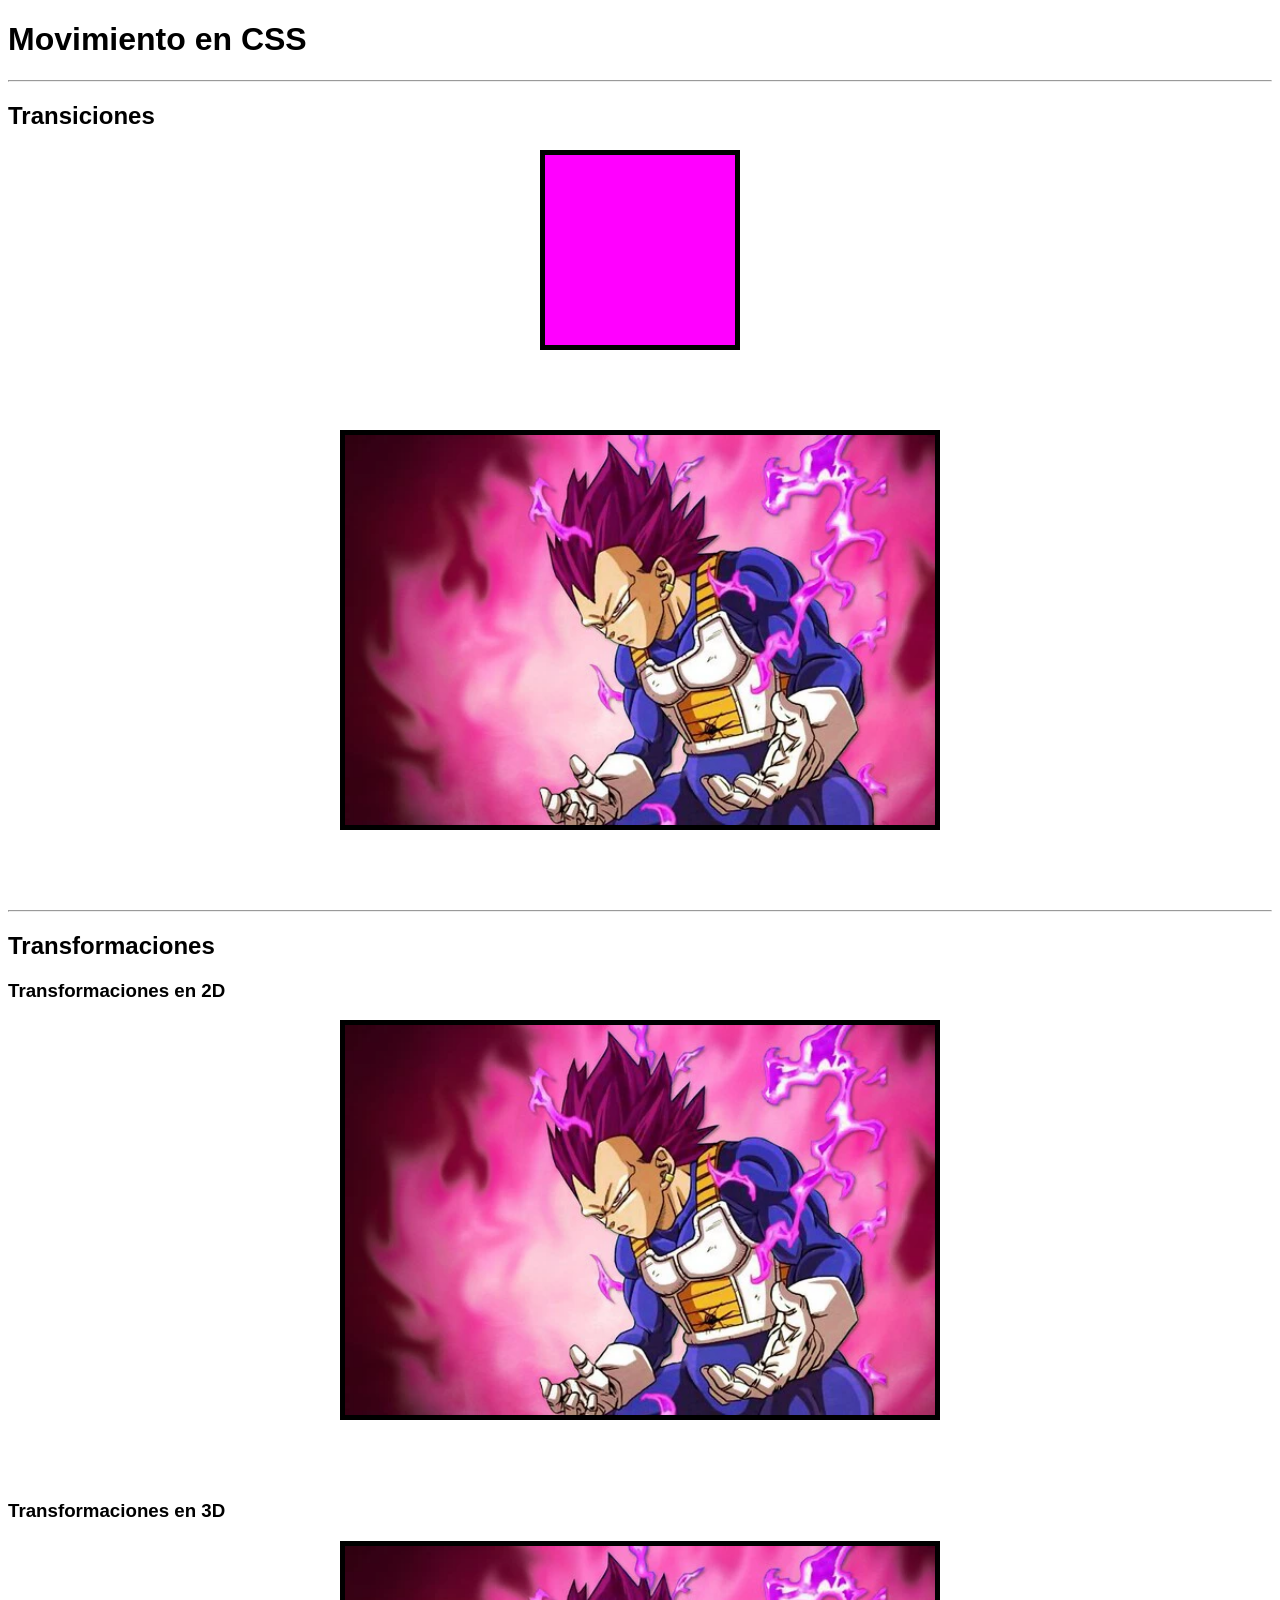
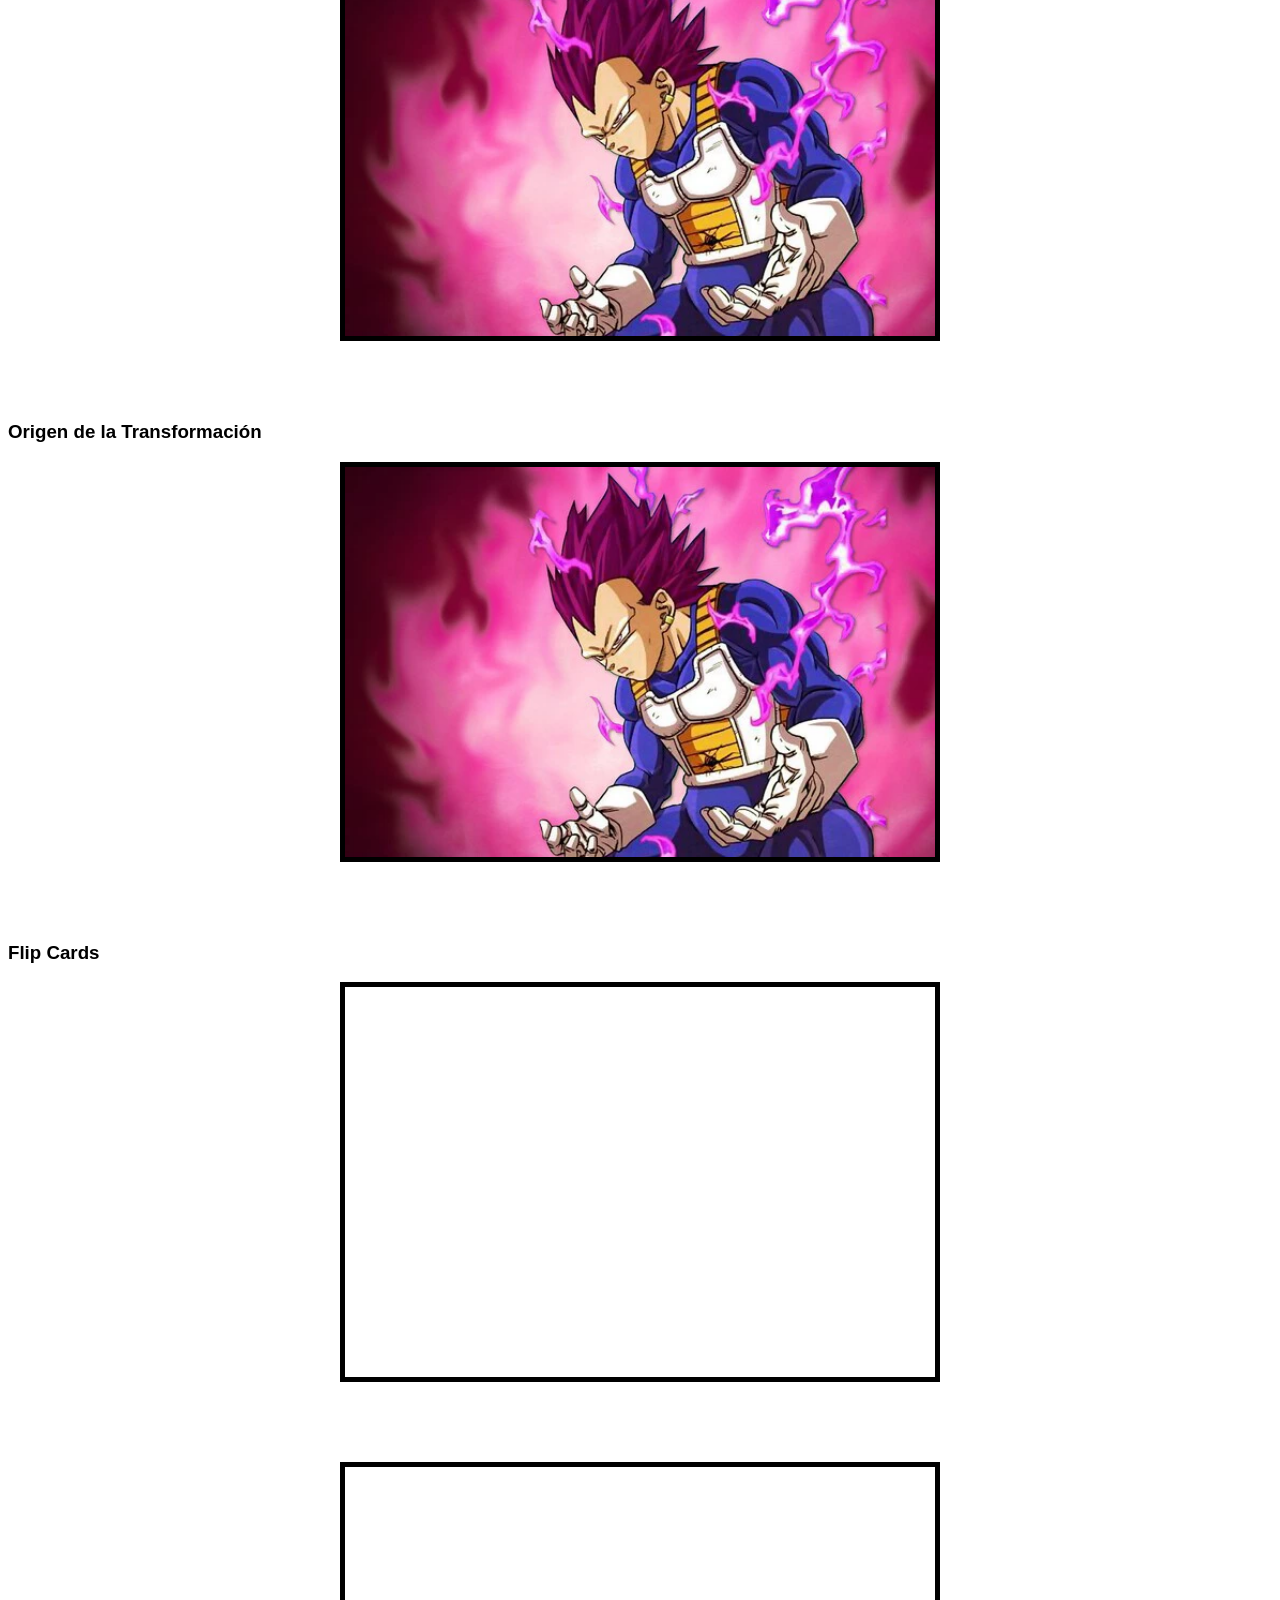
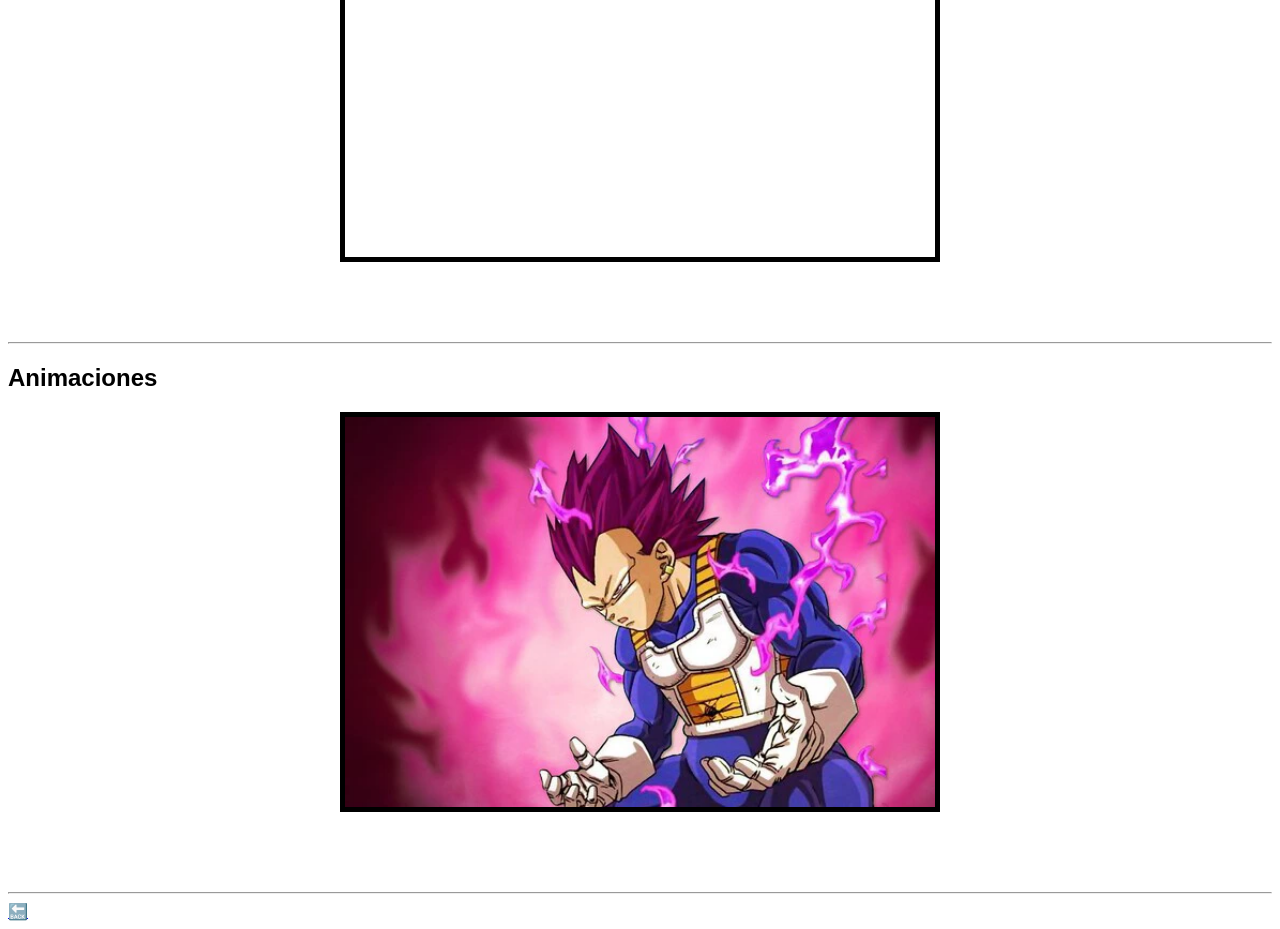
==== motion.html @ 309acba1 "Working with CSS transitions and transformations" ====
<!DOCTYPE html>
<html lang="es">
  <head>
    <meta charset="UTF-8" />
    <meta name="viewport" content="width=device-width, initial-scale=1.0" />
    <title>Movimiento en CSS</title>
    <link rel="stylesheet" href="css/motion.css" />
  </head>
  <body>
    <h1>Movimiento en CSS</h1>
    <hr />
    <section class="transitions">
      <h2>Transiciones</h2>
      <div class="box"></div>
      <article class="card">
        <img src="assets/650_1200.webp" alt="Vegeta" />
      </article>
    </section>
    <hr />
    <section class="transforms">
      <h2>Transformaciones</h2>
      <h3>Transformaciones en 2D</h3>
      <article class="card transform-2d">
        <img src="assets/650_1200.webp" alt="Vegeta" />
      </article>
      <h3>Transformaciones en 3D</h3>
      <article class="card transform-3d">
        <img src="assets/650_1200.webp" alt="Vegeta" />
      </article>
      <h3>Origen de la Transformación</h3>
      <article class="card transform-origin">
        <img src="assets/650_1200.webp" alt="Vegeta" />
      </article>
      <h3>Flip Cards</h3>
      <article class="flip-card-1">
        <div class="flip-face flip-front">
          <img src="assets/650_1200.webp" alt="Vegeta" />
        </div>
        <div class="flip-face flip-back">
          <img
            src="assets/dragon-ball-majin-vegeta-super-saiyan-3-totalmente-oficial-fue-creado-toyotaro-2415529.webp"
            alt="Majin Vegeta"
          />
        </div>
      </article>
      <article class="flip-card-2">
        <div class="flip-face flip-front">
          <img src="assets/650_1200.webp" alt="Vegeta" />
        </div>
        <div class="flip-face flip-back">
          <img
            src="assets/dragon-ball-majin-vegeta-super-saiyan-3-totalmente-oficial-fue-creado-toyotaro-2415529.webp"
            alt="Majin Vegeta"
          />
        </div>
      </article>
    </section>
    <hr />
    <section class="animations">
      <h2>Animaciones</h2>
      <article class="card my-animation">
        <img src="assets/650_1200.webp" alt="Vegeta" />
      </article>
    </section>
    <hr />
    <a href="index.html">🔙</a>
  </body>
</html>
---- css/motion.css ----
html {
  box-sizing: border-box;
  font-family: sans-serif;
  font-size: 16px;
}
*,
*::after,
*::before {
  box-sizing: inherit;
}

.box {
  border: thick solid black;
  margin-left: auto;
  margin-right: auto;
  margin-bottom: 5rem;
  width: 200px;
  height: 200px;
}

.card {
  border: thick solid black;
  margin-left: auto;
  margin-right: auto;
  margin-bottom: 5rem;
  width: 600px;
  height: 400px;
}

.card img {
  width: 100%;
  height: 100%;
  object-fit: cover;
  object-position: 0 50%;
}

.transitions .box {
  background-color: magenta;
  transition-property: background-color;
  transition-duration: 500ms;
  transition-timing-function: ease;
  transition-delay: 0.5s;
  transition: border-color 2s linear 1s;
  transition: all 2s ease-in-out 250ms;
}

.transitions .box:hover {
  background-color: cyan;
  border-color: red;
  border-radius: 2rem;
}

.transitions .card {
  transition: opacity 1s ease-out, border-color 3s steps(3),
    filter 2s ease-in 1s;
}

.transitions .card:hover {
  opacity: 75;
  border-color: orchid;
  filter: blur(0.15rem);
  box-shadow: 1rem 1 rem 2 rem 0.5rem black;
}

.transform-2d img {
  transition: transform 2s ease-in-out;
}

.transform-2d img:hover {
  transform: translate(-4rem, 4rem);
  transform: scale(1.5, 1.5);
  transform: rotate(360deg);
  /* transform: skew(); */
  /* transform: matrix(1, 2, 2, 1, 20, 10); */
}

.transform-3d img {
  transition: transform 2s ease-in-out;
}

.transform-3d img:hover {
  transform: perspective(10rem) translateZ(-4rem);
  transform: perspective(10rem) rotateX(60deg);
}

.transform-origin img {
  transition: transform 2s ease-in-out;
  transform-origin: 0 0;
}

.transform-origin img:hover {
  transform: rotate(360deg);
}

.flip-card-1,
.flip-card-2 {
  border: thick solid black;
  margin-left: auto;
  margin-right: auto;
  margin-bottom: 5rem;
  width: 600px;
  height: 400px;
  position: relative;
  cursor: pointer;
  transition: transform 1s ease-in-out;
  perspective: 10rem;
  transform-style: preserve-3d;
}

.flip-card-1 img,
.flip-card-2 img {
  width: 100%;
  height: 100%;
  object-fit: cover;
  object-position: 0 50%;
}

.flip-card-1:hover {
  transform: rotateY(180deg);
}

.flip-card-2:hover {
  transform: rotateX(-100%) rotateY(180deg);
}

.flip-face {
  position: absolute;
  width: 100%;
  height: 100%;
  backface-visibility: hidden;
}
.flip-front {
  transform: rotateY(0);
}
.flip-back {
  transform: rotateY(180deg);
}

.flip-card-2 {
  transform-origin: center right;
}
/* la card 2 no me salió */

@keyframes myAwesomeAnimation {
}

.my-animation {
  animation-name: myAwesomeAnimation;
  animation-duration: 3s;
}
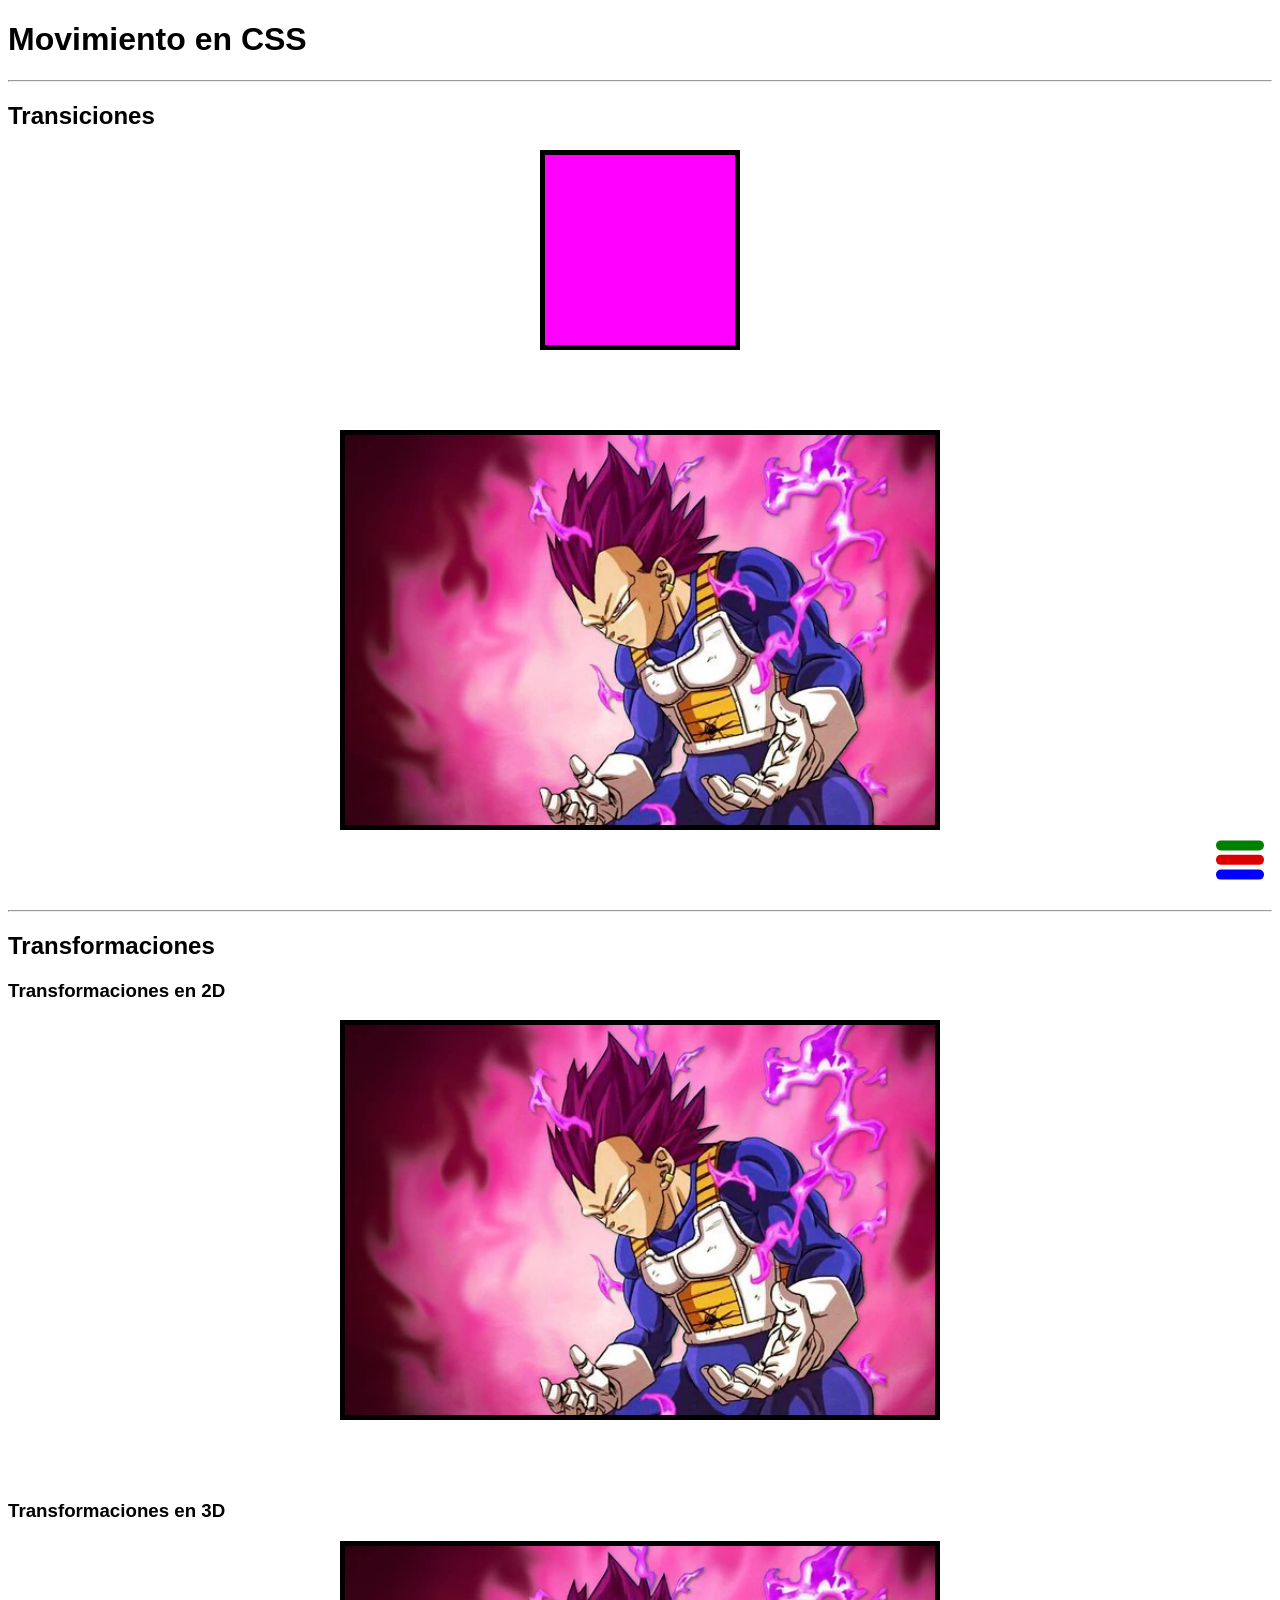
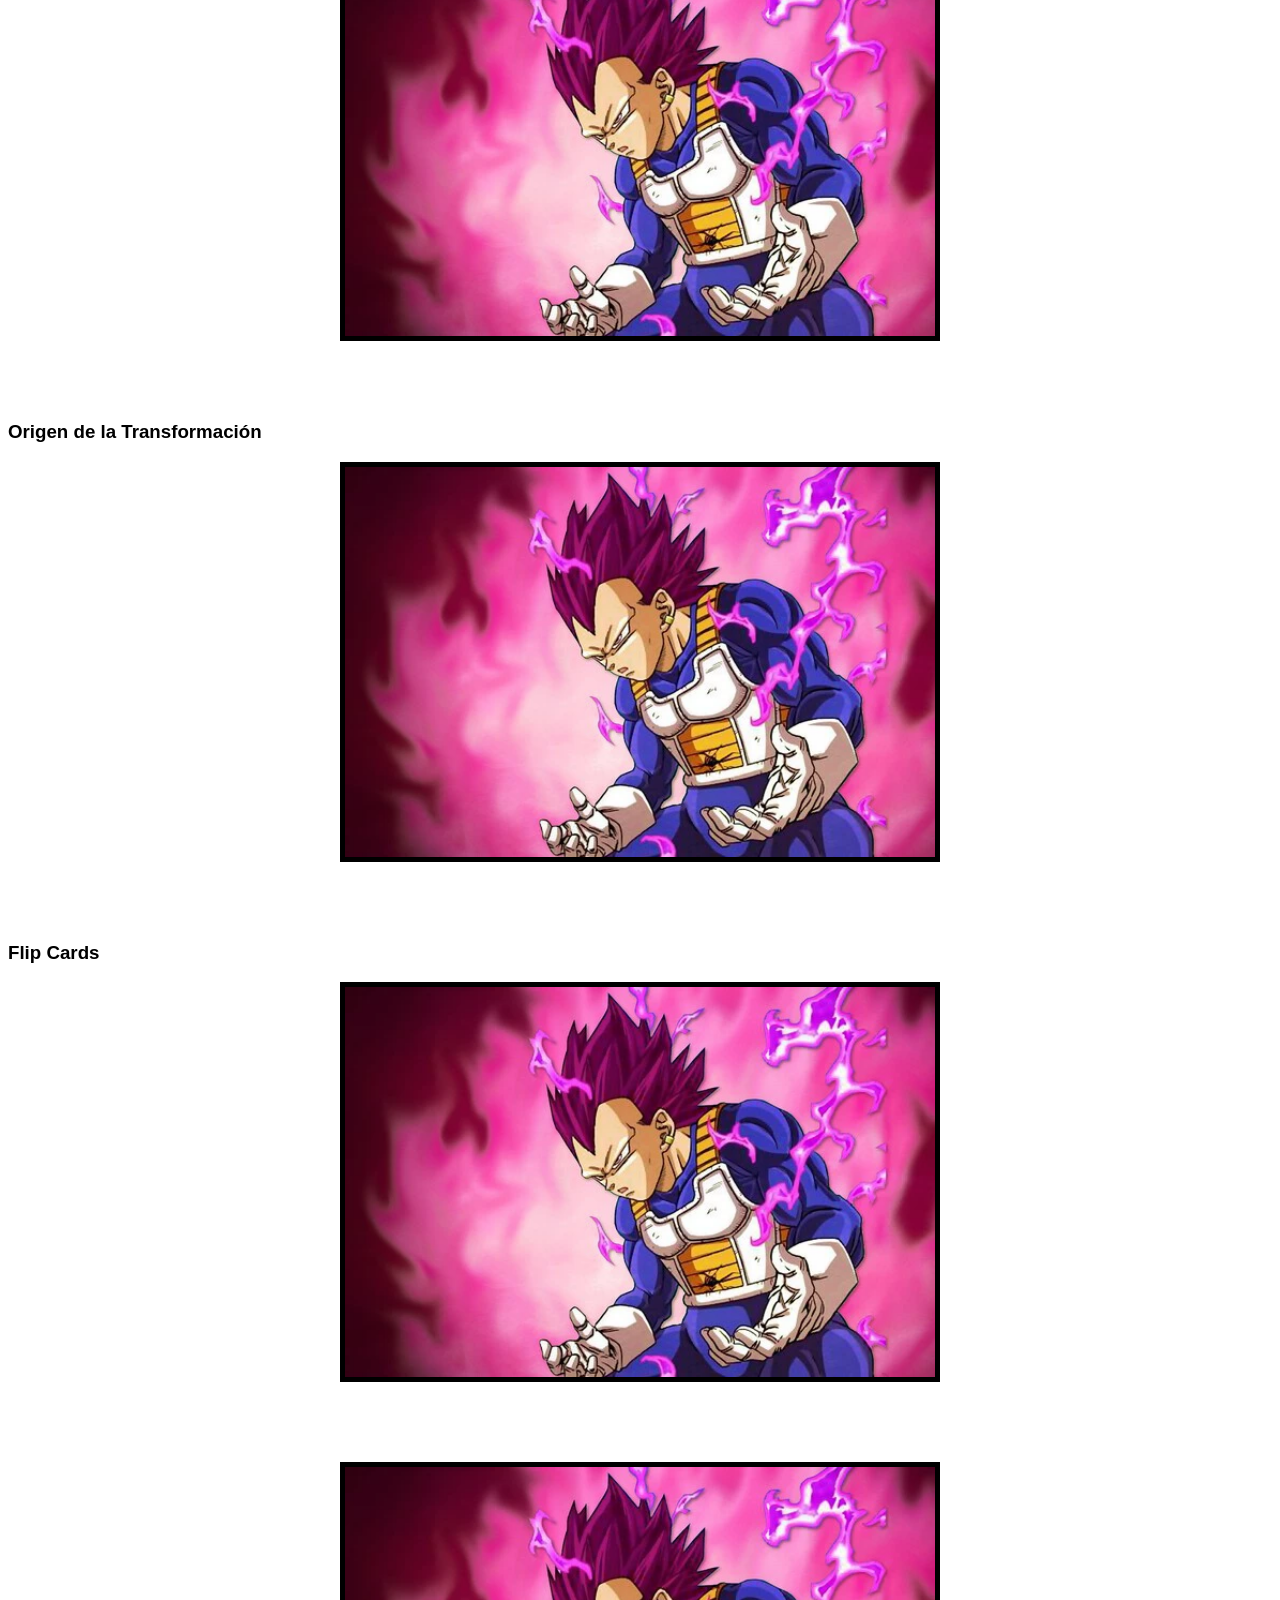
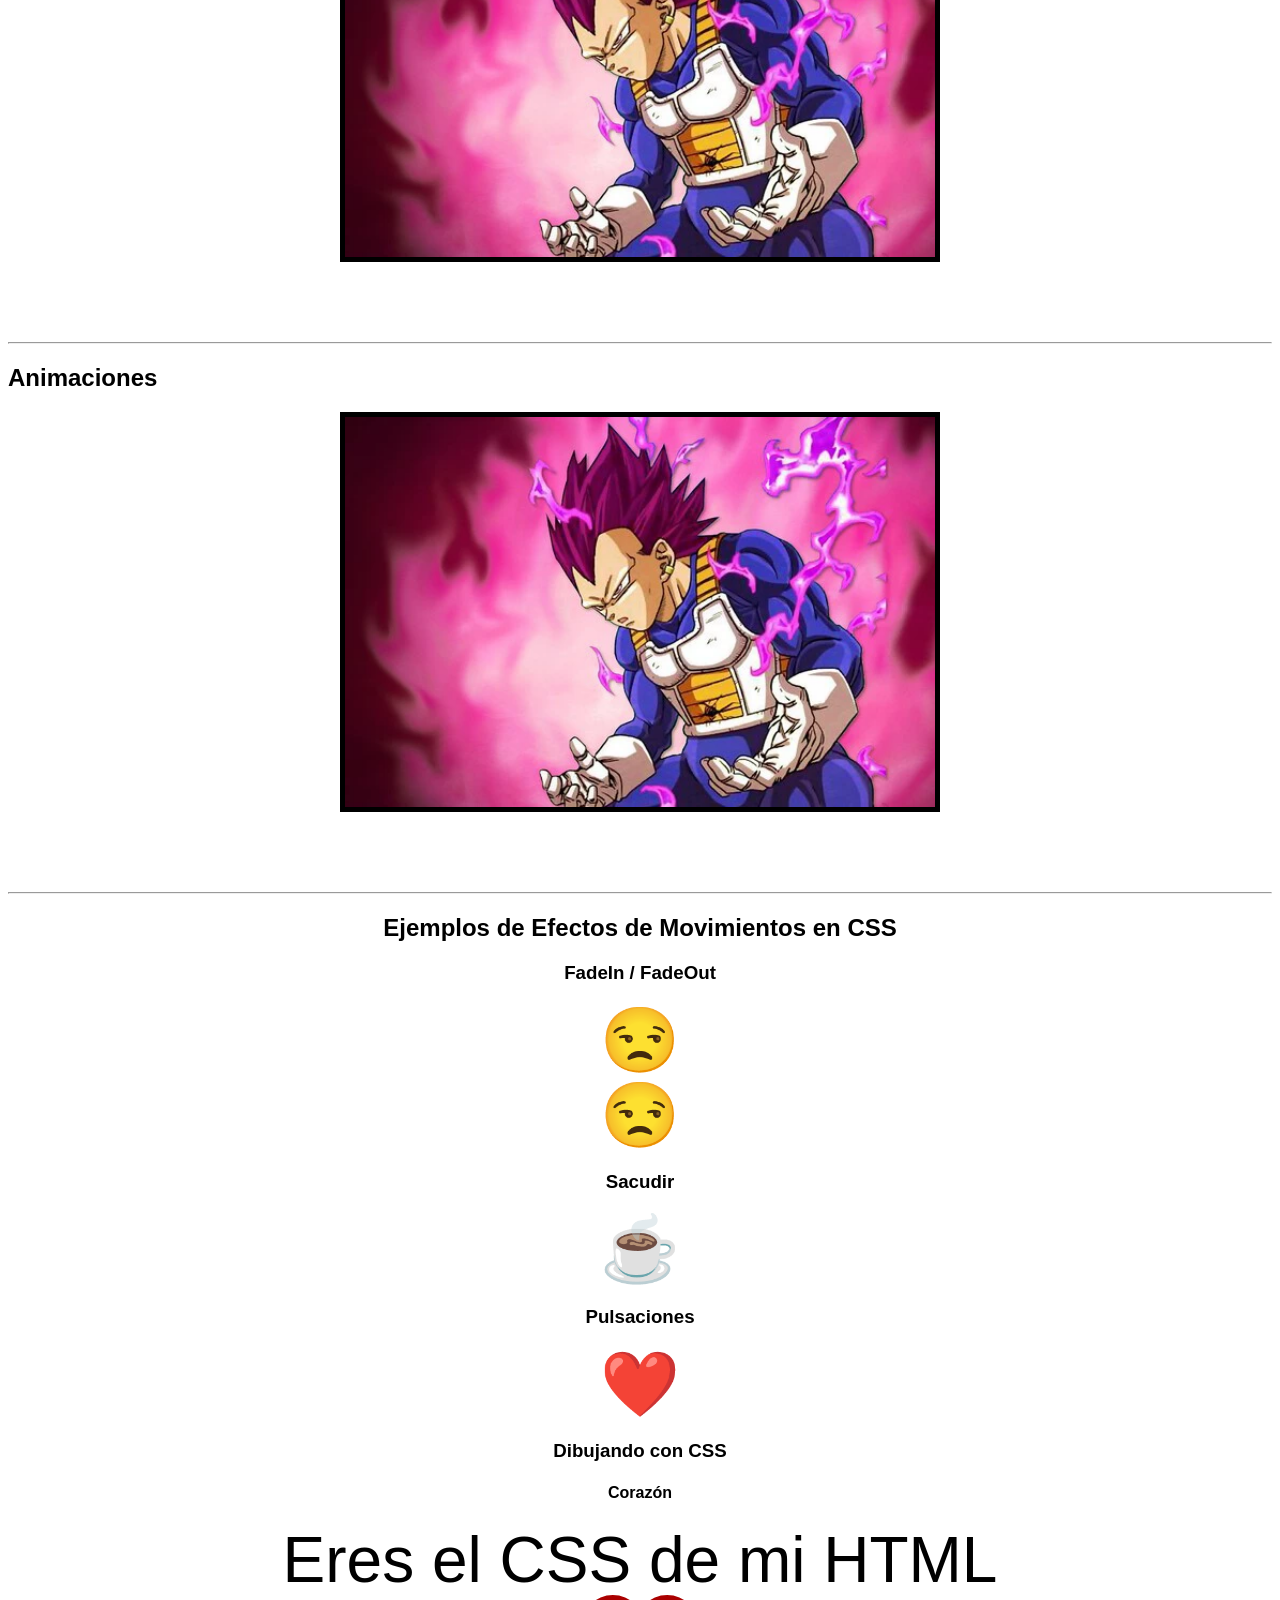
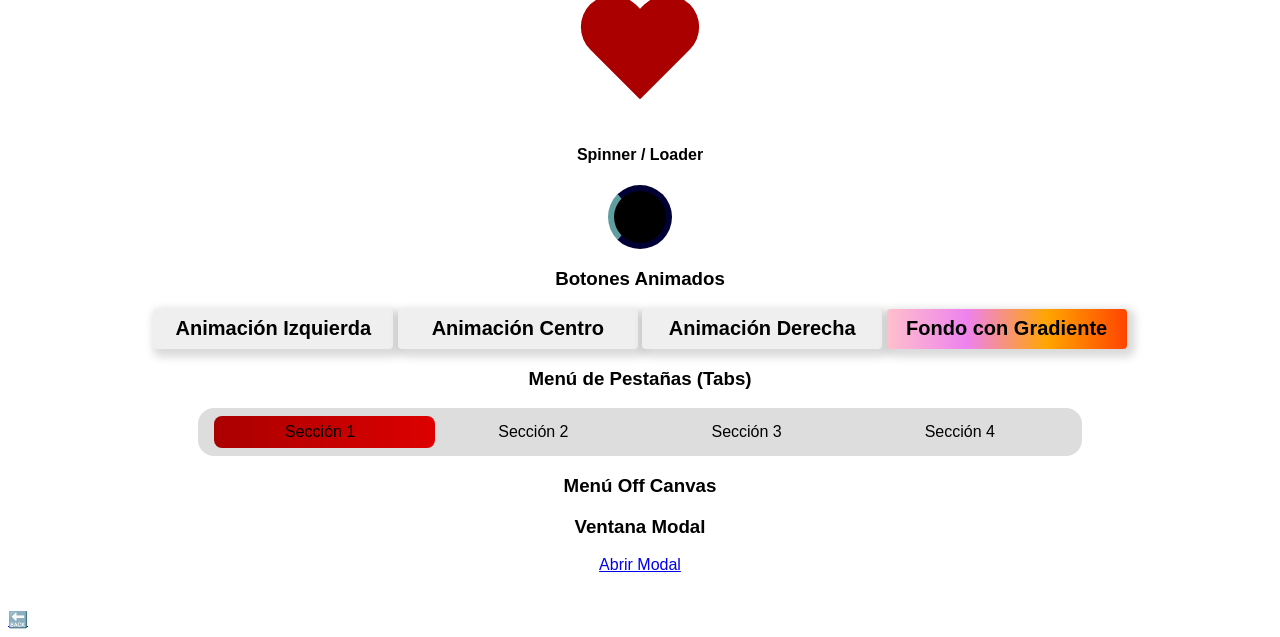
==== commit c6a95b00: "Finish Practice CSS" ====
--- a/motion.html
+++ b/motion.html
@@ -63,6 +63,74 @@
       </article>
     </section>
     <hr />
+    <section class="motion-examples">
+      <h2>Ejemplos de Efectos de Movimientos en CSS</h2>
+      <h3>FadeIn / FadeOut</h3>
+      <div class="fade-in">😒</div>
+      <div class="fade-out">😒</div>
+      <h3>Sacudir</h3>
+      <div class="shake">☕</div>
+      <h3>Pulsaciones</h3>
+      <div class="pulse">❤️</div>
+      <h3>Dibujando con CSS</h3>
+      <h4>Corazón</h4>
+      <div class="pulse">Eres el CSS de mi HTML</div>
+      <div class="heart"></div>
+      <h4>Spinner / Loader</h4>
+      <div class="spinner"></div>
+      <h3>Botones Animados</h3>
+      <button class="btn anim-bottom to-left">Animación Izquierda</button>
+      <button class="btn anim-bottom to-center">Animación Centro</button>
+      <button class="btn anim-bottom to-right">Animación Derecha</button>
+      <button class="btn anim-bg-gradient">Fondo con Gradiente</button>
+      <h3>Menú de Pestañas (Tabs)</h3>
+      <nav class="tabs-menu">
+        <input type="radio" id="tab-1" name="tabs" />
+        <label for="tab-1">Sección 1</label>
+        <input type="radio" id="tab-2" name="tabs" />
+        <label for="tab-2">Sección 2</label>
+        <input type="radio" id="tab-3" name="tabs" />
+        <label for="tab-3">Sección 3</label>
+        <input type="radio" id="tab-4" name="tabs" />
+        <label for="tab-4">Sección 4</label>
+        <div class="tab-bg-cover"></div>
+      </nav>
+      <h3>Menú Off Canvas</h3>
+      <input type="checkbox" class="off-canvas-btn" />
+      <label class="off-canvas-burger"></label>
+      <nav class="off-canvas-menu">
+        <div class="off-canvas-menu-container">
+          <a href="#" class="off-canvas-link">Sección 1</a>
+          <a href="#" class="off-canvas-link">Sección 2</a>
+          <a href="#" class="off-canvas-link">Sección 3</a>
+          <a href="#" class="off-canvas-link">Sección 4</a>
+          <a href="#" class="off-canvas-link">Sección 5</a>
+        </div>
+      </nav>
+      <h3>Ventana Modal</h3>
+      <a href="#modal-1">Abrir Modal</a>
+      <article id="modal-1" class="modal">
+        <div class="modal-container">
+          <a href="#cerrar" class="modal-close">X</a>
+          <h2>Esto es una Ventana Modal</h2>
+          <p>
+            Lorem ipsum dolor sit amet consectetur adipisicing elit. Cum eaque
+            asperiores sint esse iusto, magnam beatae velit ducimus, eveniet,
+            sunt doloribus vel ipsum odio exercitationem aperiam perferendis
+            numquam! Soluta, eos.
+          </p>
+          <ul>
+            <li><a href="">Enlace</a></li>
+            <li><a href="">Enlace</a></li>
+            <li><a href="">Enlace</a></li>
+            <li><a href="">Enlace</a></li>
+            <li><a href="">Enlace</a></li>
+            <li><a href="">Enlace</a></li>
+          </ul>
+        </div>
+      </article>
+    </section>
+    <br /><br />
     <a href="index.html">🔙</a>
   </body>
 </html>
--- a/css/motion.css
+++ b/css/motion.css
@@ -142,9 +142,413 @@
 /* la card 2 no me salió */
 
 @keyframes myAwesomeAnimation {
+  from {
+    opacity: 0;
+    transform: translateX(0);
+  }
+  to {
+    opacity: 1;
+    transform: translateX(50%);
+  }
 }
 
 .my-animation {
   animation-name: myAwesomeAnimation;
   animation-duration: 3s;
-}
+  animation-delay: 1.5s;
+  animation-iteration-count: infinite;
+  animation-direction: alternate;
+}
+
+.motion-examples {
+  text-align: center;
+}
+
+@keyframes fadein {
+  0% {
+    opacity: 0;
+  }
+  100% {
+    opacity: 1;
+  }
+}
+
+.fade-in {
+  font-size: 5vw;
+  animation: fadein 2s linear infinite alternate;
+}
+
+@keyframes fadeout {
+  0% {
+    opacity: 0;
+  }
+  100% {
+    opacity: 1;
+  }
+}
+
+.fade-out {
+  font-size: 5vw;
+  animation: fadeout 2s linear infinite alternate;
+}
+
+@keyframes shake {
+  10%,
+  90% {
+    transform: translate(-1px 0);
+  }
+  20%,
+  80% {
+    transform: translate(2px 0);
+  }
+  30%,
+  50%,
+  70% {
+    transform: translate(-4px 0);
+  }
+  40%,
+  60% {
+    transform: translate(4px 0);
+  }
+}
+
+.shake:hover {
+  animation: shake 1s cubic-bezier(0.36, 0.07, 0.19, 0.97) both;
+  transform: translate(0, 0);
+}
+
+.shake {
+  font-size: 5vw;
+  cursor: pointer;
+}
+/* } no salio */
+
+@keyframes pulse {
+  0% {
+    transform: scale(1.1);
+  }
+  50% {
+    transform: scale(0.8);
+  }
+  100% {
+    transform: scale(1);
+  }
+}
+
+.pulse {
+  font-size: 5vw;
+  animation: pulse 1s linear infinite;
+}
+
+.heart {
+  position: relative;
+  margin-left: auto;
+  margin-right: auto;
+  width: 10vw;
+  height: 10vw;
+  animation: pulse 1s infinite;
+}
+
+.heart::after,
+.heart::before {
+  position: absolute;
+  content: "";
+  left: 5vw;
+  top: 0;
+  width: 5vw;
+  height: 8vw;
+  background-color: #a00;
+  transform: rotate(-45deg);
+  transform-origin: 0 100%;
+  border-radius: 5vw 5vw 0 0;
+}
+
+.heart::after {
+  left: 0;
+  transform: rotate(45deg);
+  transform-origin: 100% 100%;
+}
+
+@keyframes spinner {
+  0% {
+    transform: rotate(0deg);
+  }
+  100% {
+    transform: rotate(360deg);
+  }
+}
+
+.spinner {
+  background-color: black;
+  width: 5vw;
+  height: 5vw;
+  margin-left: auto;
+  margin-right: auto;
+  border-radius: 50%;
+  border: 0.5vw solid #000035;
+  border-left-color: cadetblue;
+  animation: spinner 1s ease-out infinite;
+}
+
+.btn {
+  position: relative;
+  border: none;
+  border-radius: 0.25rem;
+  padding: 0.2rem;
+  width: 15rem;
+  height: 2.5rem;
+  font-size: 1.25rem;
+  font-weight: bold;
+  cursor: pointer;
+  overflow: hidden;
+  box-shadow: 0.25rem 0.25rem 0.5rem 0.25rem rgb(0, 0, 0, 0.15);
+}
+
+.anim-bottom::after {
+  content: "";
+  position: absolute;
+  bottom: 0;
+  width: 0;
+  height: 0.25rem;
+  background-color: #d00;
+  transition: with 0.5s ease, left 0.5s ease, right 0.5s ease;
+}
+
+.anim-bottom:hover::after {
+  width: 100%;
+}
+
+.to-left::after {
+  left: 0;
+}
+
+.to-center::after {
+  left: 50%;
+}
+
+.to-center:hover:after {
+  left: 0;
+}
+
+.to-right::after {
+  right: 0;
+}
+
+.anim-bg-gradient {
+  background-image: linear-gradient(to right, pink, violet, orange, orangered);
+}
+
+.tabs-menu {
+  position: relative;
+  margin-left: auto;
+  margin-right: auto;
+  background-color: #ddd;
+  padding: 1rem;
+  width: 70%;
+  height: 3rem;
+  display: flex;
+  justify-content: space-between;
+  align-items: center;
+  border-radius: 1rem;
+}
+
+.tabs-menu input[type="radio"] {
+  display: none;
+}
+
+.tabs-menu label {
+  position: relative;
+  z-index: 1;
+  width: calc(100% / 4);
+  text-align: center;
+  cursor: pointer;
+}
+
+.tabs-menu label:hover {
+  color: #fff;
+}
+
+.tabs-menu input[type="radio"]:checked + label {
+  color: #fff;
+}
+
+.tab-bg-cover {
+  position: absolute;
+  width: calc(100% / 4);
+  height: 2rem;
+  border-radius: 0.5rem;
+  background-image: linear-gradient(90deg, #a00, #d00);
+  transition: transform 3.5s ease-in-out;
+}
+
+#tab-1:checked ~ .tab-bg-hover {
+  transform: translateX(0);
+}
+#tab-2:checked ~ .tab-bg-hover {
+  transform: translateX(100%);
+}
+#tab-3:checked ~ .tab-bg-hover {
+  transform: translateX(200%);
+}
+#tab-4:checked ~ .tab-bg-hover {
+  transform: translateX(300%);
+}
+/* no salio */
+
+.off-canvas-btn {
+  position: fixed;
+  bottom: 1rem;
+  right: 1rem;
+  z-index: 999;
+  width: 3rem;
+  height: 3rem;
+  cursor: pointer;
+  opacity: 0;
+}
+
+.off-canvas-burger {
+  position: fixed;
+  bottom: 1rem;
+  right: 1rem;
+  z-index: 998;
+  width: 3rem;
+  height: 0.6rem;
+  background-color: #d00;
+  border-radius: 0.3rem;
+  transform: rotate(0) translate(0, -1.2rem);
+  transform-origin: top left;
+  transition: transform 0.5seg ease, background-color 0.5seg ease;
+}
+
+.off-canvas-burger::before,
+.off-canvas-burger::after {
+  content: "";
+  display: block;
+  width: 100%;
+  height: 0.6rem;
+  background-color: #d00;
+  border-radius: 0.3rem;
+  transition: transform 0.5seg ease;
+}
+
+.off-canvas-burger::before {
+  transform: rotate(0deg) translate(0, -0.9rem);
+  background-color: green;
+}
+
+.off-canvas-burger::after {
+  transform: rotate(0deg) translate(0, 0.3rem);
+  background-color: blue;
+}
+
+.off-canvas-btn:checked + .off-canvas-burger {
+  background-color: transparent;
+}
+
+.off-canvas-btn:checked + .off-canvas-burger::before {
+  transform: rotate(45deg) translate(0, 0);
+}
+
+.off-canvas-btn:checked + .off-canvas-burger::after {
+  transform: rotate(-45deg) translate(0.4rem, -0.5rem);
+}
+
+/* salio a medias.... */
+
+.off-canvas-menu {
+  position: fixed;
+  top: 0;
+  left: 0;
+  bottom: 0;
+  right: 0;
+  z-index: 997;
+  display: flex;
+  justify-content: center;
+  align-items: center;
+  background-color: #0008;
+  transition: transform 500ms ease-in-out;
+  transform: translate(0, -100%);
+}
+
+.off-canvas-menu-container {
+  width: 100%;
+  height: 100vh;
+  display: flex;
+  flex-direction: column;
+  justify-content: center;
+}
+
+.off-canvas-link {
+  border-bottom: thin solid red;
+  padding: 2rem;
+  font-size: 1.5rem;
+  text-align: center;
+  text-decoration: none;
+  color: white;
+  transition: background-color 300ms ease;
+}
+
+.off-canvas-link:hover {
+  background-color: #d005;
+}
+
+.off-canvas-btn:checked ~ .off-canvas-menu {
+  transform: translate(0, 0);
+}
+
+.modal {
+  position: fixed;
+  top: 0;
+  left: 0;
+  bottom: 0;
+  right: 0;
+  z-index: 997;
+  display: flex;
+  justify-content: center;
+  align-items: center;
+  background-color: #0008;
+  opacity: 0;
+  pointer-events: none;
+  transition: opacity 500ms ease-in-out;
+}
+
+.modal:target {
+  opacity: 1;
+  pointer-events: auto;
+}
+
+.modal-container {
+  position: relative;
+  border: thick double #d00;
+  border-radius: 1rem;
+  padding: 2rem;
+  width: 70%;
+  height: 70vh;
+  display: flex;
+  flex-direction: column;
+  text-align: left;
+  overflow: hidden;
+  background-color: white;
+}
+
+.modal-close {
+  position: absolute;
+  top: 1rem;
+  right: 1rem;
+  width: 3rem;
+  height: 3rem;
+  font-size: 2rem;
+  font-weight: bold;
+  text-align: center;
+  text-decoration: none;
+  border-radius: 50%;
+  line-height: 3rem;
+  color: white;
+  background-color: red;
+  transition: background-color 300ms linear, transform 300ms ease-in-out;
+}
+
+.modal-close:hover {
+  background-color: #a00;
+  transform: scale(1.2);
+}
